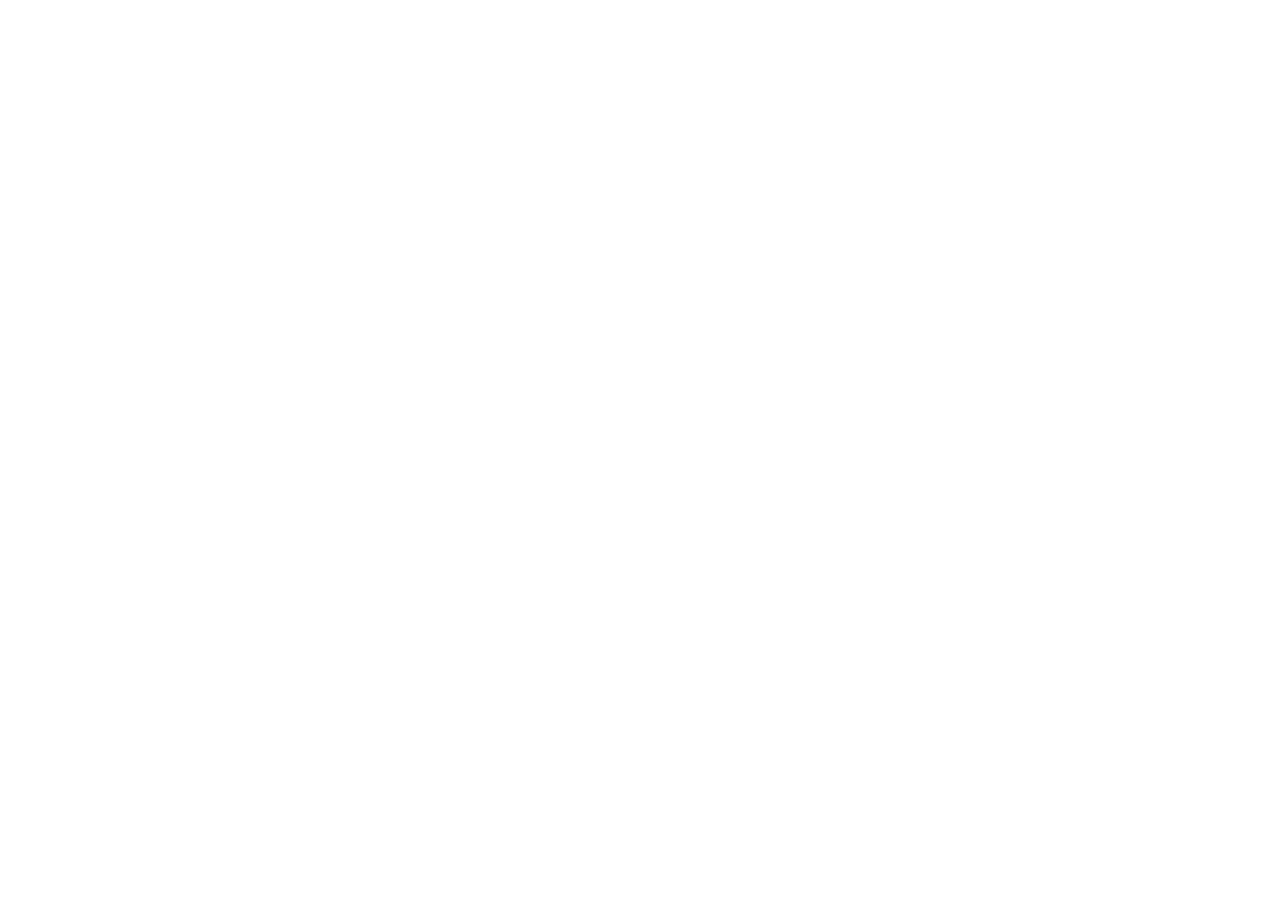
==== InfoCuenta.html @ 4f340be0 "Primer commit con el proyecto" ====
<!DOCTYPE html>
<html>
<head>
    <title>BancoPuertollano</title>
    <link rel="stylesheet" type="text/css" href="estilos.css" />
</head>
<body>
    <div id="menu">
       
    </div>
    

 </body>
 
 
 </html>
---- estilos.css ----
#menu li {
    display:inline;
    padding-left:3px;
    padding-right:3px;
}
#menu {
    font-family:Arial;
    font-weight:bold;
    font-size:13px;
}
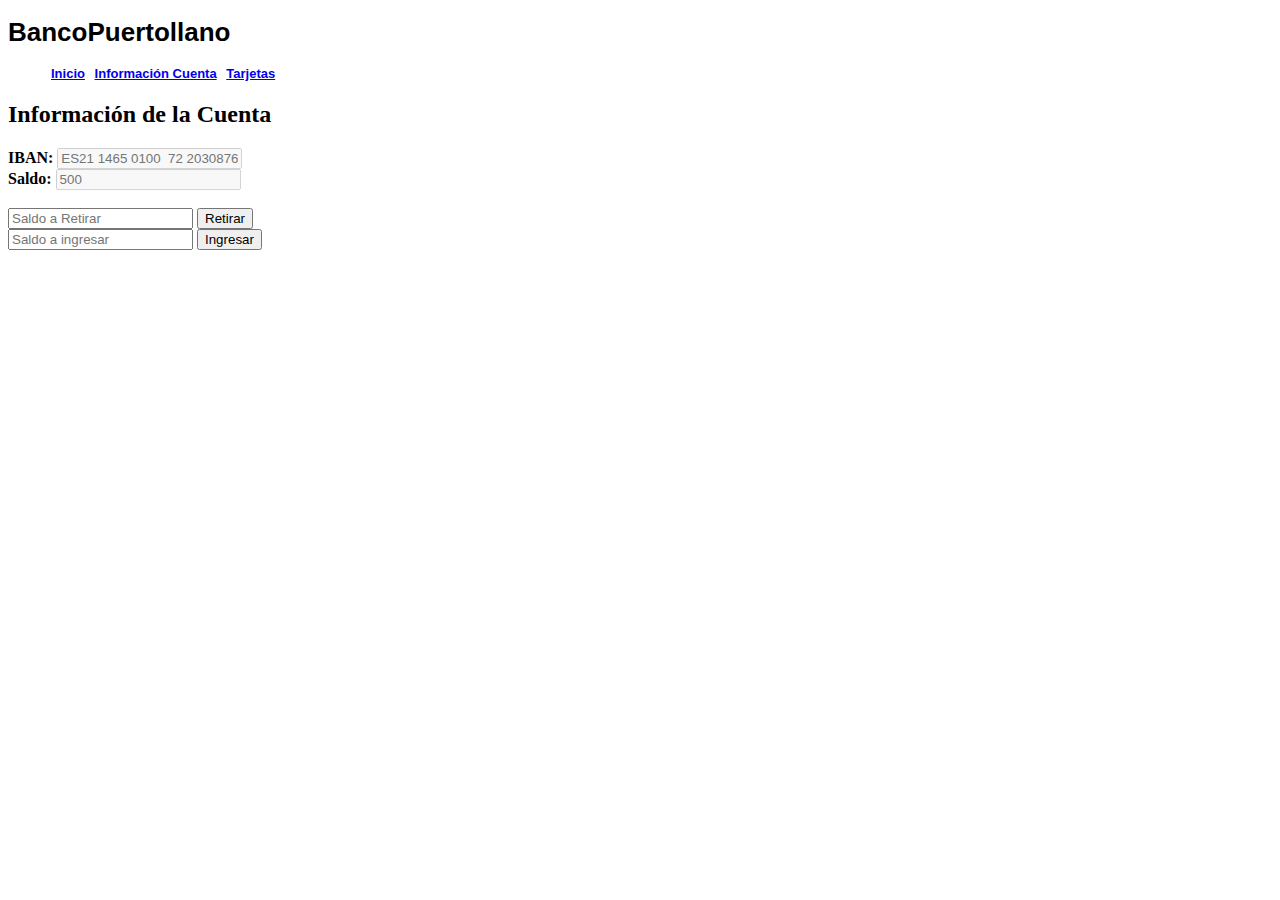
==== commit 63e9ebbb: "Creada interfaz informacion de informacion de la cuenta" ====
--- a/InfoCuenta.html
+++ b/InfoCuenta.html
@@ -6,11 +6,31 @@
 </head>
 <body>
     <div id="menu">
-       
+        <h1>BancoPuertollano</h1>
+        <ul >
+            <li><a href="index.html">Inicio</a></li>
+            <li><a href="infoCuenta.html">Información Cuenta</a></li>
+            <li><a href="tarjetas.html">Tarjetas</a></li>
+        </ul>
     </div>
+    <div id="infoCuenta">
+        <h2>Información de la Cuenta</h2>
+        <label for="text"><b>IBAN:</b></label>
+        <input type="text" disabled id="ibanInput" placeholder="ES21 1465 0100  72 2030876293"><br>
+        <label for="text"><b>Saldo:</b></label>
+        <input type="text" disabled id="saldoInput" placeholder="500"><br><br>
+        <input type="text" id="saldoRetirar" placeholder="Saldo a Retirar">
+        <button id="botonRetirar">Retirar</button><br>
+        <input type="text" id="saldoIngresar" placeholder="Saldo a ingresar">
+        <button id="botonRetirar">Ingresar</button><br>
+        <p id="mensaje"></p>
+    </div>
+    <script src="app.js">
     
-
- </body>
- 
- 
- </html>+    </script>
+    <script>
+        cargarDatos()
+    </script>
+    
+    </body>
+    </html>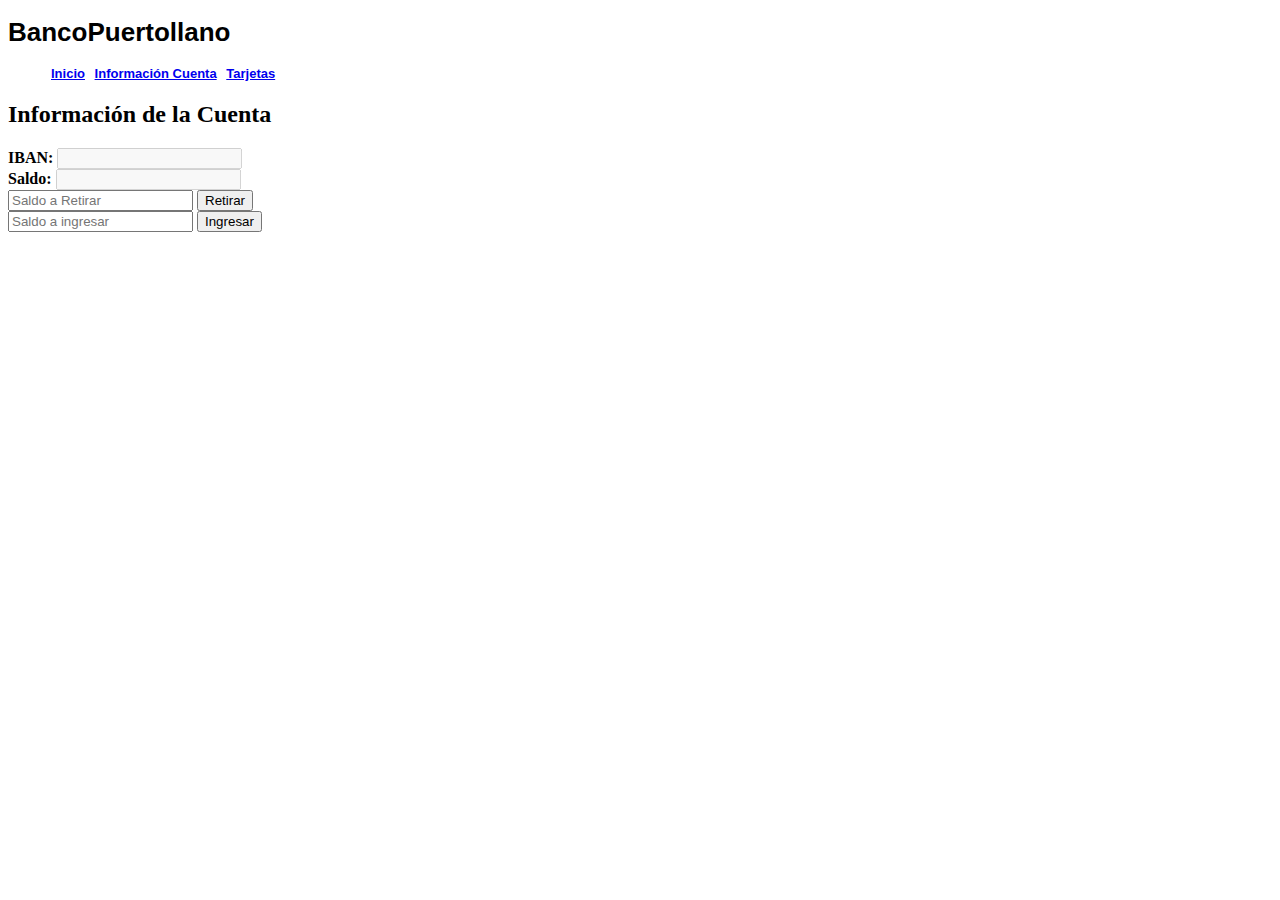
==== commit b23b1cd8: "Listo para añadir instancia persona y cargar datos, falta validar cantidad a ingresar" ====
--- a/InfoCuenta.html
+++ b/InfoCuenta.html
@@ -16,9 +16,9 @@
     <div id="infoCuenta">
         <h2>Información de la Cuenta</h2>
         <label for="text"><b>IBAN:</b></label>
-        <input type="text" disabled id="ibanInput" placeholder="ES21 1465 0100  72 2030876293"><br>
+        <input type="text" disabled id="ibanInput"><br>
         <label for="text"><b>Saldo:</b></label>
-        <input type="text" disabled id="saldoInput" placeholder="500"><br><br>
+        <input type="text" name="" id="saldo" disabled><br>
         <input type="text" id="saldoRetirar" placeholder="Saldo a Retirar">
         <button id="botonRetirar">Retirar</button><br>
         <input type="text" id="saldoIngresar" placeholder="Saldo a ingresar">
@@ -26,7 +26,6 @@
         <p id="mensaje"></p>
     </div>
     <script src="app.js">
-    
     </script>
     <script>
         cargarDatos()
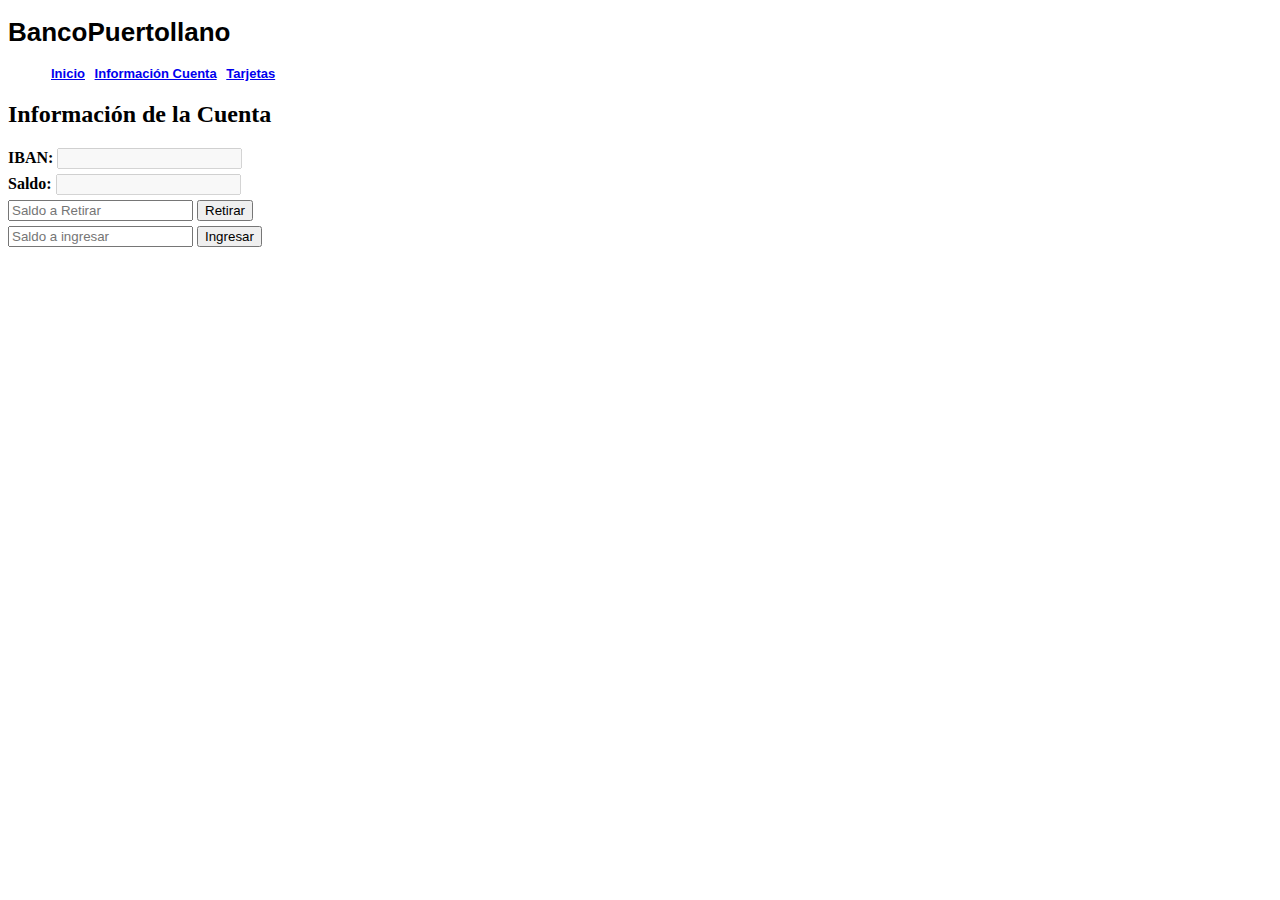
==== commit c021ae58: "Añadido elementos al JS y creados eventos de control al ingresar y al retirar" ====
--- a/InfoCuenta.html
+++ b/InfoCuenta.html
@@ -21,8 +21,8 @@
         <input type="text" name="" id="saldo" disabled><br>
         <input type="text" id="saldoRetirar" placeholder="Saldo a Retirar">
         <button id="botonRetirar">Retirar</button><br>
-        <input type="text" id="saldoIngresar" placeholder="Saldo a ingresar">
-        <button id="botonRetirar">Ingresar</button><br>
+        <input type="text" id="saldoIngresarInput" placeholder="Saldo a ingresar">
+        <button id="botonIngresar">Ingresar</button><br>
         <p id="mensaje"></p>
     </div>
     <script src="app.js">
--- a/estilos.css
+++ b/estilos.css
@@ -7,4 +7,7 @@
     font-family:Arial;
     font-weight:bold;
     font-size:13px;
-}+}
+input{
+    margin-bottom: 5px;
+}
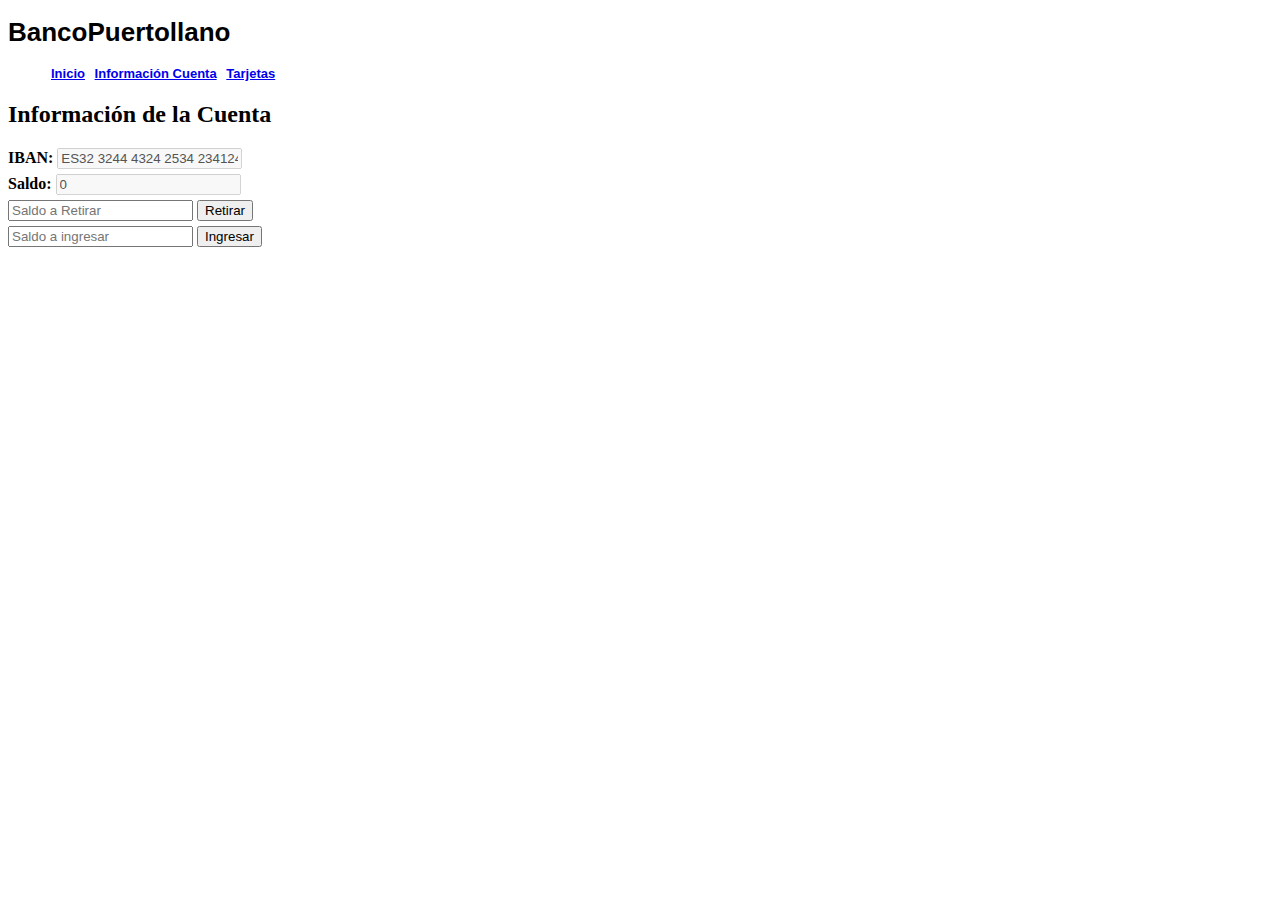
==== commit 503e0ef5: "Co-authored-by: CarlosFdezPintor <carlosfzp@users.noreply.github.com>" ====
--- a/InfoCuenta.html
+++ b/InfoCuenta.html
@@ -1,13 +1,15 @@
 <!DOCTYPE html>
 <html>
+
 <head>
     <title>BancoPuertollano</title>
     <link rel="stylesheet" type="text/css" href="estilos.css" />
 </head>
+
 <body>
     <div id="menu">
         <h1>BancoPuertollano</h1>
-        <ul >
+        <ul>
             <li><a href="index.html">Inicio</a></li>
             <li><a href="infoCuenta.html">Información Cuenta</a></li>
             <li><a href="tarjetas.html">Tarjetas</a></li>
@@ -25,11 +27,11 @@
         <button id="botonIngresar">Ingresar</button><br>
         <p id="mensaje"></p>
     </div>
-    <script src="app.js">
+    <script src="app.js"></script>
+    <script>
+        cargarInfo()
     </script>
-    <script>
-        cargarDatos()
-    </script>
-    
-    </body>
-    </html>+
+</body>
+
+</html>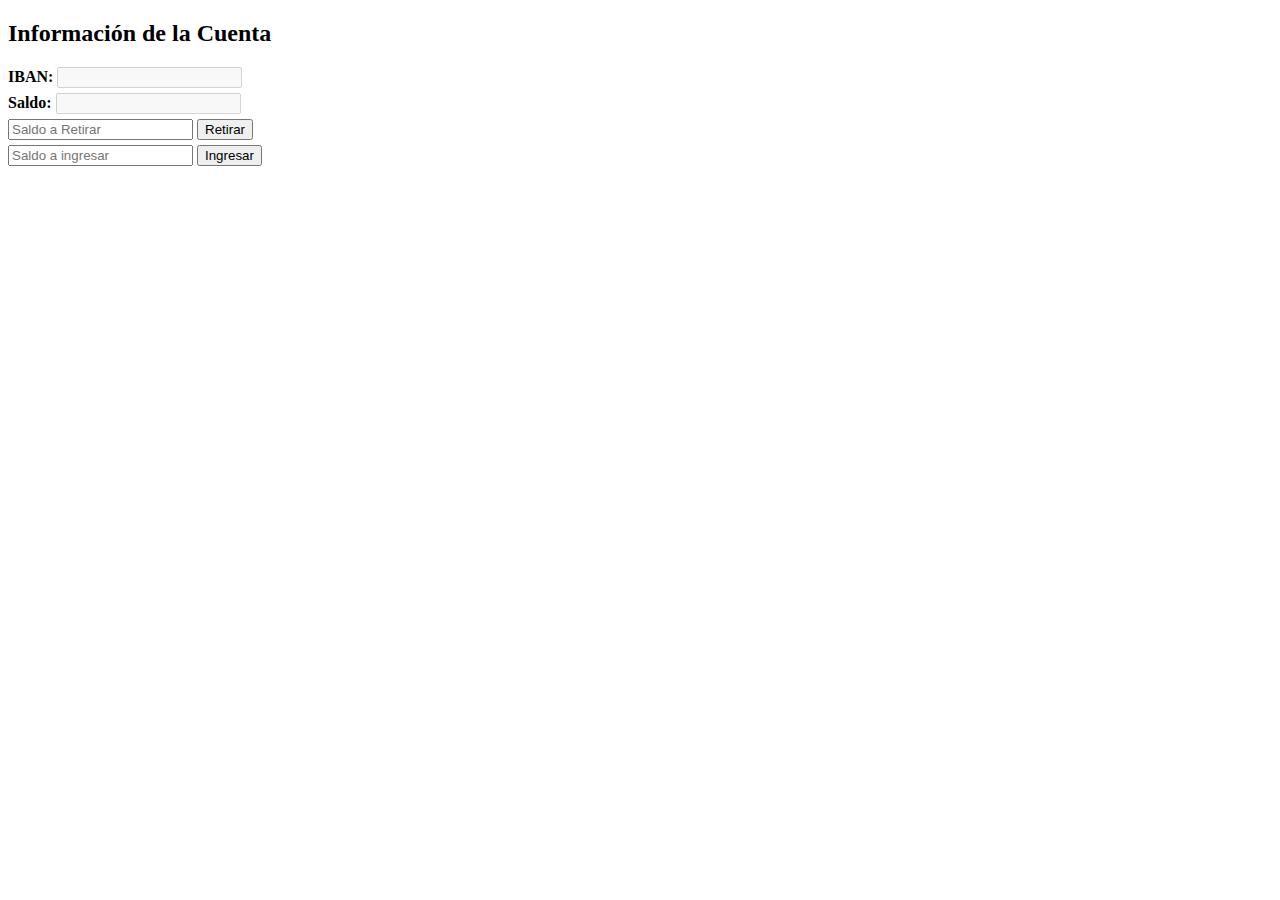
==== commit 9885cb3c: "Terminada validacion de ingreso y retirada" ====
--- a/InfoCuenta.html
+++ b/InfoCuenta.html
@@ -8,12 +8,7 @@
 
 <body>
     <div id="menu">
-        <h1>BancoPuertollano</h1>
-        <ul>
-            <li><a href="index.html">Inicio</a></li>
-            <li><a href="infoCuenta.html">Información Cuenta</a></li>
-            <li><a href="tarjetas.html">Tarjetas</a></li>
-        </ul>
+
     </div>
     <div id="infoCuenta">
         <h2>Información de la Cuenta</h2>
@@ -30,6 +25,7 @@
     <script src="app.js"></script>
     <script>
         cargarInfo()
+        cargarCabecera("menu")
     </script>
 
 </body>
